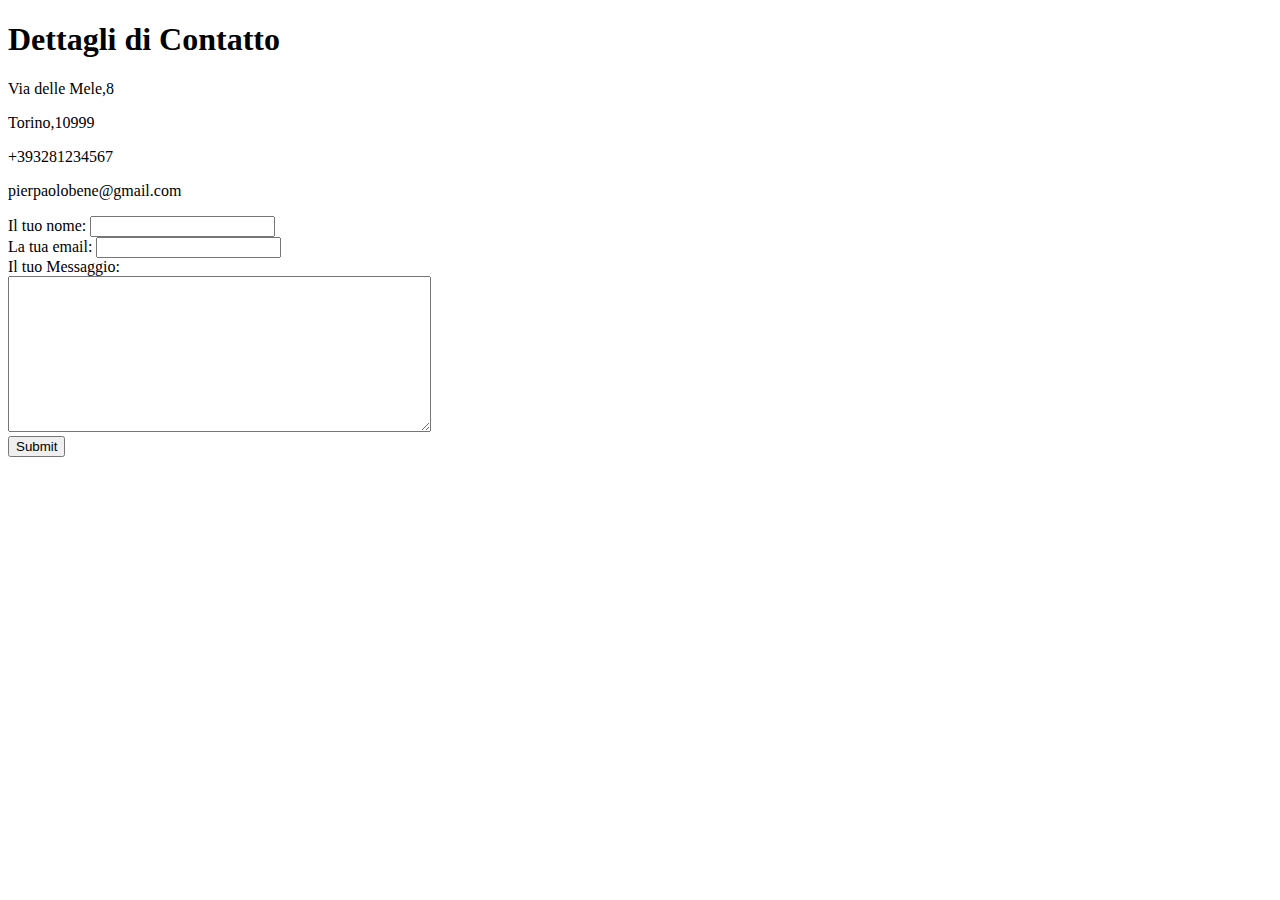
==== contact-me.html @ 25776cb3 "Added initial CV website files" ====
<!DOCTYPE html>
<html lang="en">
<head>
    <meta charset="UTF-8">

    <title>Contact Me</title>
</head>
<body>
    <h1>Dettagli di Contatto</h1>
    <p>Via delle Mele,8</p>
    <p>Torino,10999</p>
    <p>+393281234567</p>
    <p>pierpaolobene@gmail.com</p>

    <form action="mailto:pierpaolobene@gmail.com" metod="post" ecntype="text/plain" >
        <label>Il tuo nome:</label>
        <input type="text" name="Nome" value=""><br>
        <label>La tua email:</label>
        <input type="email" name="Email" value=""><br>
        <label>Il tuo Messaggio:</label><br>
        <textarea name="Messaggio" rows="10" cols="50"></textarea><br>
        <input type="submit" name="invia">

    </form>
    
</body>
</html>
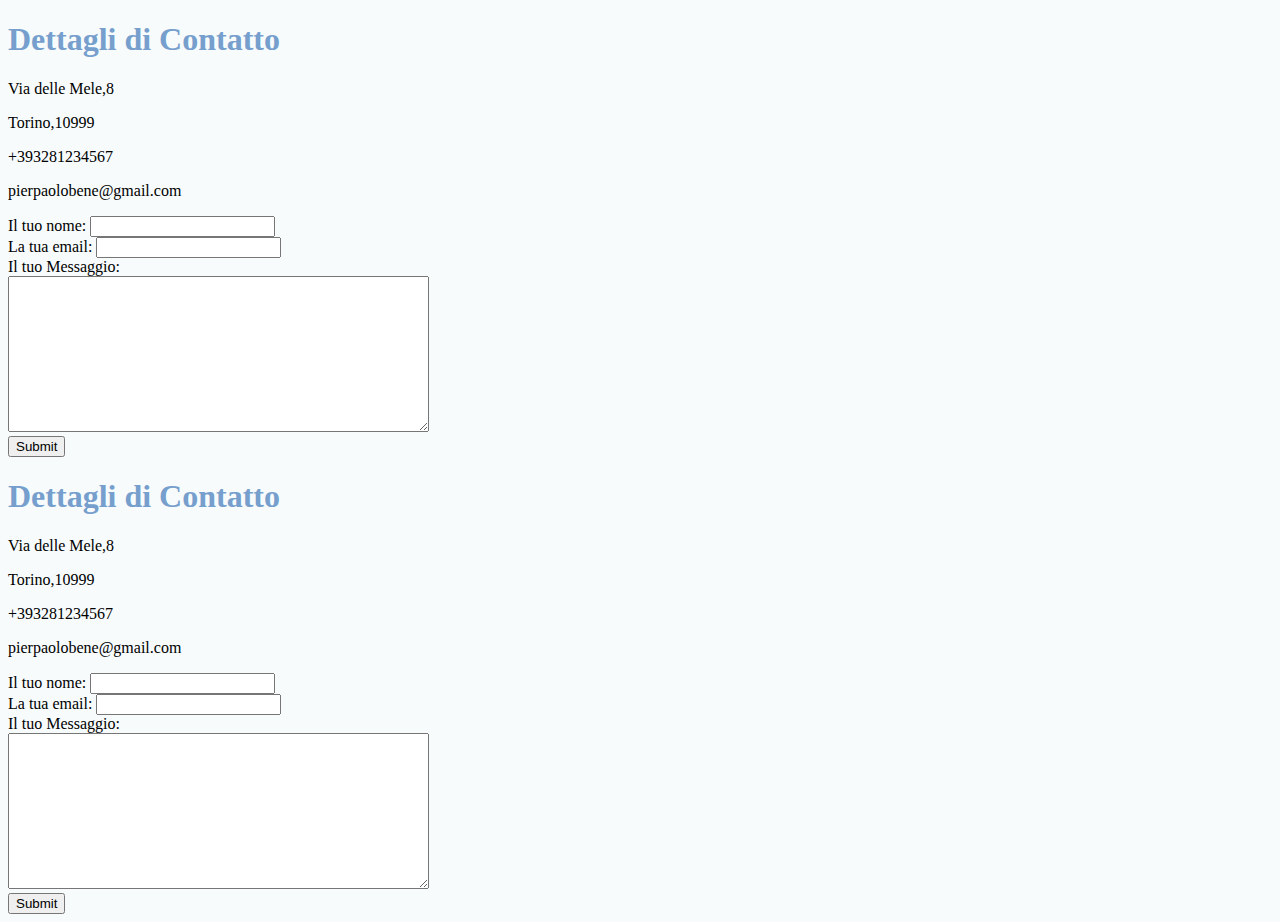
==== commit 59b5fb9d: "Update contact me with css" ====
--- a/contact-me.html
+++ b/contact-me.html
@@ -4,6 +4,14 @@
     <meta charset="UTF-8">
 
     <title>Contact Me</title>
+</head>
+<body<!DOCTYPE html>
+<html lang="en">
+<head>
+    <meta charset="UTF-8">
+
+    <title>Contact Me</title>
+    <link rel="stylesheet" href="css/styles.css">
 </head>
 <body>
     <h1>Dettagli di Contatto</h1>
@@ -24,4 +32,23 @@
     </form>
     
 </body>
-</html>+</html>
+    <h1>Dettagli di Contatto</h1>
+    <p>Via delle Mele,8</p>
+    <p>Torino,10999</p>
+    <p>+393281234567</p>
+    <p>pierpaolobene@gmail.com</p>
+
+    <form action="mailto:pierpaolobene@gmail.com" metod="post" ecntype="text/plain" >
+        <label>Il tuo nome:</label>
+        <input type="text" name="Nome" value=""><br>
+        <label>La tua email:</label>
+        <input type="email" name="Email" value=""><br>
+        <label>Il tuo Messaggio:</label><br>
+        <textarea name="Messaggio" rows="10" cols="50"></textarea><br>
+        <input type="submit" name="invia">
+
+    </form>
+    
+</body>
+</html>
--- a/css/styles.css
+++ b/css/styles.css
@@ -0,0 +1,23 @@
+body {
+  background-color: #f7fbfc;
+}
+
+hr {
+  border-style: none;
+  border-top-style: dotted;
+  border-color: #B9D7EA;
+  border-width: 10px;
+  width: 10%;
+}
+
+h1 {
+    color: #769FCD;
+}
+
+#heading {
+     font-family: 'Segoe UI', Tahoma, Geneva, Verdana, sans-serif;
+}
+h3 {
+    color: #769FCD;
+}
+
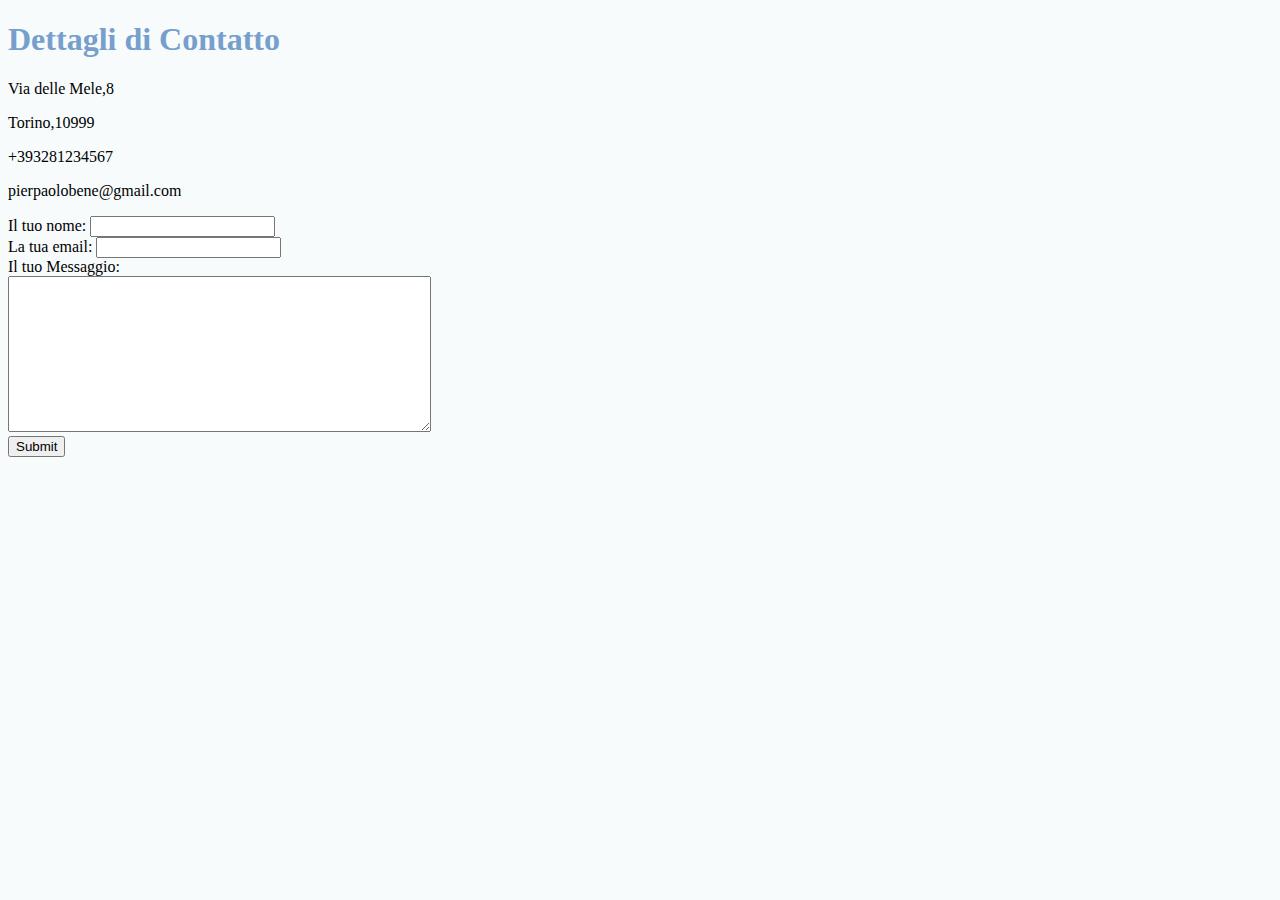
==== commit b1400a3f: "Css update" ====
--- a/contact-me.html
+++ b/contact-me.html
@@ -1,11 +1,4 @@
 <!DOCTYPE html>
-<html lang="en">
-<head>
-    <meta charset="UTF-8">
-
-    <title>Contact Me</title>
-</head>
-<body<!DOCTYPE html>
 <html lang="en">
 <head>
     <meta charset="UTF-8">
@@ -32,23 +25,4 @@
     </form>
     
 </body>
-</html>
-    <h1>Dettagli di Contatto</h1>
-    <p>Via delle Mele,8</p>
-    <p>Torino,10999</p>
-    <p>+393281234567</p>
-    <p>pierpaolobene@gmail.com</p>
-
-    <form action="mailto:pierpaolobene@gmail.com" metod="post" ecntype="text/plain" >
-        <label>Il tuo nome:</label>
-        <input type="text" name="Nome" value=""><br>
-        <label>La tua email:</label>
-        <input type="email" name="Email" value=""><br>
-        <label>Il tuo Messaggio:</label><br>
-        <textarea name="Messaggio" rows="10" cols="50"></textarea><br>
-        <input type="submit" name="invia">
-
-    </form>
-    
-</body>
-</html>
+</html>